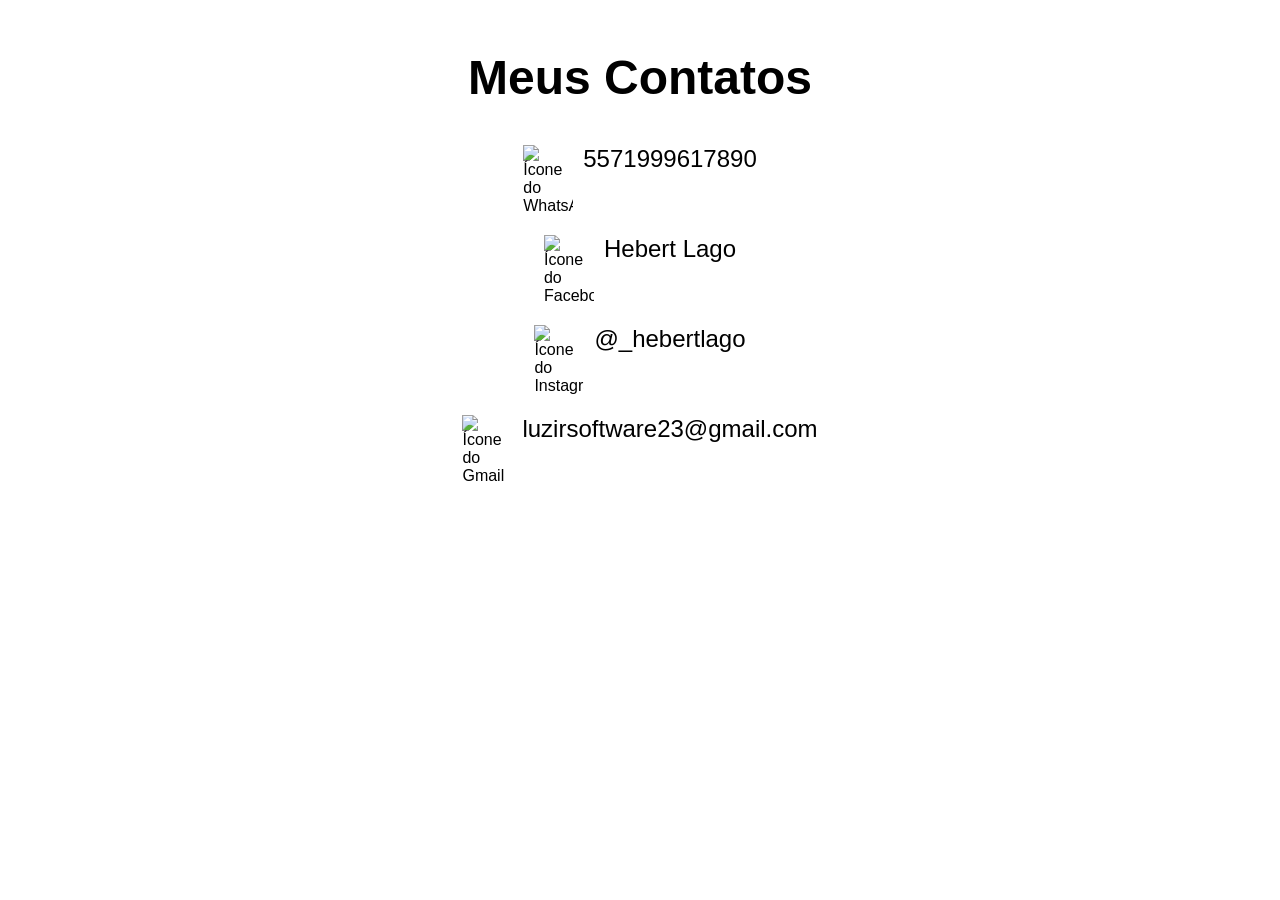
==== contact.html @ 5702b3a4 "Add files via upload" ====
<!DOCTYPE html>
<html lang="pt-br">
<head>
  <meta charset="UTF-8">
  <meta name="viewport" content="width=device-width, initial-scale=1.0">
  <title>Meus Contatos</title>
  <link rel="stylesheet" href="style.css">
</head>
<body>
  <div class="container">
    <h1>Meus Contatos</h1>
    <div class="contact">
      <img src="./img/whatsapp.png" alt="Ícone do WhatsApp">
      <a href="https://wa.me/5571999617890">5571999617890</a>
    </div>
    <div class="contact">
      <img src="./img/facebook.png" alt="Ícone do Facebook">
      <a href="https://www.facebook.com/hebert.lago/?locale=pt_BR">Hebert Lago</a>
    </div>
    <div class="contact">
      <img src="./img/instagram.png" alt="Ícone do Instagram">
      <a href="https://www.instagram.com/_hebertlago/">@_hebertlago</a>
    </div>
    <div class="contact">
      <img src="./img/gmail.png" alt="Ícone do Gmail">
      <a href="mailto:luzirsoftware23@gmail.com">luzirsoftware23@gmail.com</a>
    </div>
  </div>

  <script src="script.js"></script>
</body>
</html>
---- style.css ----
* {
    box-sizing: border-box;
    margin: 0;
    padding: 0;
  }
  
  body {
    font-family: Arial, sans-serif;
  }
  
  .container {
    max-width: 800px;
    margin: 0 auto;
    padding: 50px;
    text-align: center;
  }
  
  h1 {
    font-size: 48px;
    margin-bottom: 40px;
  }
  
  .contact {
    display: flex;
    
    justify-content: center;
    margin-bottom: 20px;
  }
  
  .contact img {
    width: 50px;
    margin-right: 10px;
    text-align: justify;
  }
  
  .contact a {
    font-size: 24px;
    text-decoration: none;
    color: black;
    text-align: justify;
  }
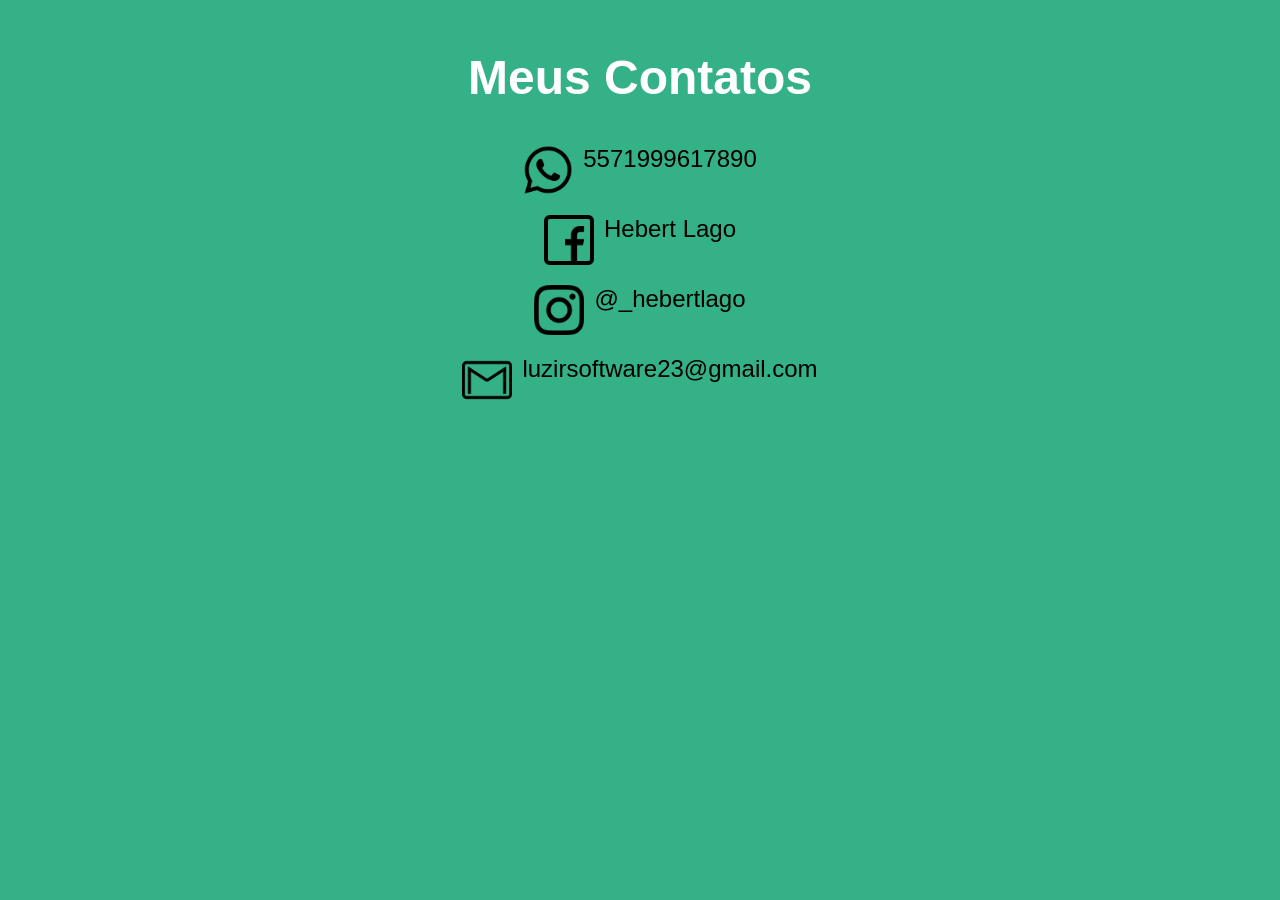
==== commit 47c0b5f6: "Update contact.html" ====
--- a/contact.html
+++ b/contact.html
@@ -10,23 +10,23 @@
   <div class="container">
     <h1>Meus Contatos</h1>
     <div class="contact">
-      <img src="./img/whatsapp.png" alt="Ícone do WhatsApp">
+      <img src="whatsapp.png" alt="Ícone do WhatsApp">
       <a href="https://wa.me/5571999617890">5571999617890</a>
     </div>
     <div class="contact">
-      <img src="./img/facebook.png" alt="Ícone do Facebook">
+      <img src="facebook.png" alt="Ícone do Facebook">
       <a href="https://www.facebook.com/hebert.lago/?locale=pt_BR">Hebert Lago</a>
     </div>
     <div class="contact">
-      <img src="./img/instagram.png" alt="Ícone do Instagram">
+      <img src="instagram.png" alt="Ícone do Instagram">
       <a href="https://www.instagram.com/_hebertlago/">@_hebertlago</a>
     </div>
     <div class="contact">
-      <img src="./img/gmail.png" alt="Ícone do Gmail">
+      <img src="/gmail.png" alt="Ícone do Gmail">
       <a href="mailto:luzirsoftware23@gmail.com">luzirsoftware23@gmail.com</a>
     </div>
   </div>
 
   <script src="script.js"></script>
 </body>
-</html>+</html>
--- a/style.css
+++ b/style.css
@@ -2,6 +2,8 @@
     box-sizing: border-box;
     margin: 0;
     padding: 0;
+    background-color: rgb(53, 177, 135);
+    color: white;
   }
   
   body {
@@ -39,4 +41,8 @@
     color: black;
     text-align: justify;
   }
-  +  footer{
+    display: flex;
+    justify-content: center;
+}
+  
